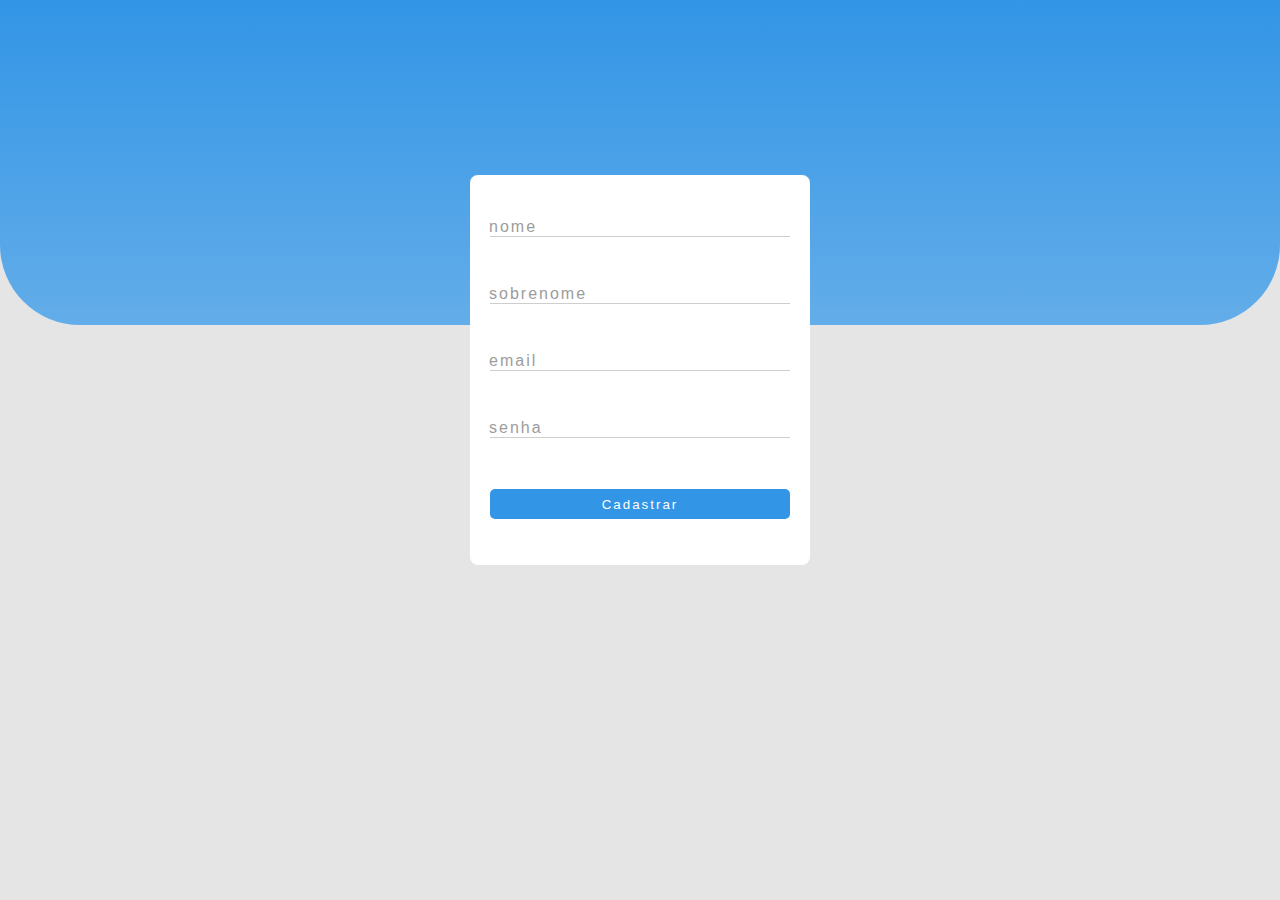
==== index2.html @ f619ac8b "muuu" ====
<!DOCTYPE html>
<html lang="pt-br">
<head>
    <meta charset="UTF-8">
    <meta http-equiv="X-UA-Compatible" content="IE=edge">
    <meta name="viewport" content="width=device-width, initial-scale=1.0">
    <link rel="stylesheet" href="style1.css">
    <title>Document</title>
</head>
<body onclick="tes()">
    <main>
        <div class="cima">
        </div>
        <form action="" method="POST" class="log-in">
            <div class="btn-conf">
                <input type="text" name="nome" class="input" id="name">
                <p class="p" id="p-1">nome</p>
            </div>
            <div class="btn-conf">
                <input type="text" id="sobrenome" class="input">
                <p class="p" id="p-2">sobrenome</p>
            </div>
            <div class="btn-conf">
                <input type="email" id="email" class="input">
                <p class="p" id="p-3">email</p>
            </div>
            <div class="btn-conf">
                <input type="password" id="senha" class="input">
                <p class="p" id="p-4">senha</p>
            </div>
            <div>
                <button onclick="clica()"><a href="index.html">Cadastrar</a></button>
            </div>
        </form>
    </main>
    <script>
        function tes(){
            let nome = document.getElementById('name').value
            let p1 = document.getElementById('p-1')
            if (nome=='') {
                p1.innerHTML='nome'
            }else {
                p1.innerHTML=''

            }


            let sobre = document.getElementById('sobrenome').value
            let p2 = document.getElementById('p-2')
            if (sobre=='') {
                p2.innerHTML='sobrenome'
            }else {
                p2.innerHTML=''

            }

            let emai = document.getElementById('email').value
            let p3 = document.getElementById('p-3')
            if (emai=='') {
                p3.innerHTML='email'
            }else {
                p3.innerHTML=''

            }

            let sen = document.getElementById('senha').value
            let p4 = document.getElementById('p-4')
            if (sen=='') {
                p4.innerHTML='senha'
            }else {
                p4.innerHTML=''

            }
            
            
        }

        function clica(){
            window.alert('Cadastrado com sucesso!')
        }
    </script>
</body>
</html>
---- style1.css ----
* {
    margin: 0;
    padding: 0;
    letter-spacing: 2px;
    font-family: 'Open Sans', sans-serif;
}

body {
    background-color:#E5E5E5;
}

main {
    text-align: center;
    width: 100vw;
}

.cima {
    display: flex;
    justify-content: center;
    align-items: center;
    background-image: linear-gradient(to bottom ,#3295E6, #63ade9);
    height: 325px;
    border-bottom-left-radius: 80px;
    border-bottom-right-radius: 80px;
}

.log-in {
    display: flex;
    flex-direction: column;
    justify-content: space-around;
    background-color: white;
    width: 300px;
    margin: auto;
    margin-top: -150px;
    padding: 20px;
    height: 350px;
    border-radius: 8px;
}

.btn-conf > p {
    position: absolute;
    margin-top: -3px;
    margin-left: -1px;
    color: #9c9c9c;
}

.btn-conf {
    display: flex;
    flex-direction: column;
    justify-content: flex-start;
}

.btn-conf > input {
    border-top: 0;
    border-left: 0;
    border-right: 0;
    outline: none;
    border-bottom-width:1px ;
    color: #9c9c9c;
    border-color: #cecece;
}

.input:focus ~ .p {
    margin-top: -20px;
    color:#3295E6;
    font-size: 13px;
    transition: 0.5s;
}

 

button {
    color: rgb(238, 233, 233);
    background-color:#3295E6 ;
    padding: 5px;
    width: 300px;
    border-top: 0;
    border-left: 0;
    border-bottom: 0;
    border-right: 0;
    border-radius: 5px;
    height: 30px;
}


a {
    text-decoration: none;
    color: white;
    width: 300px;
}
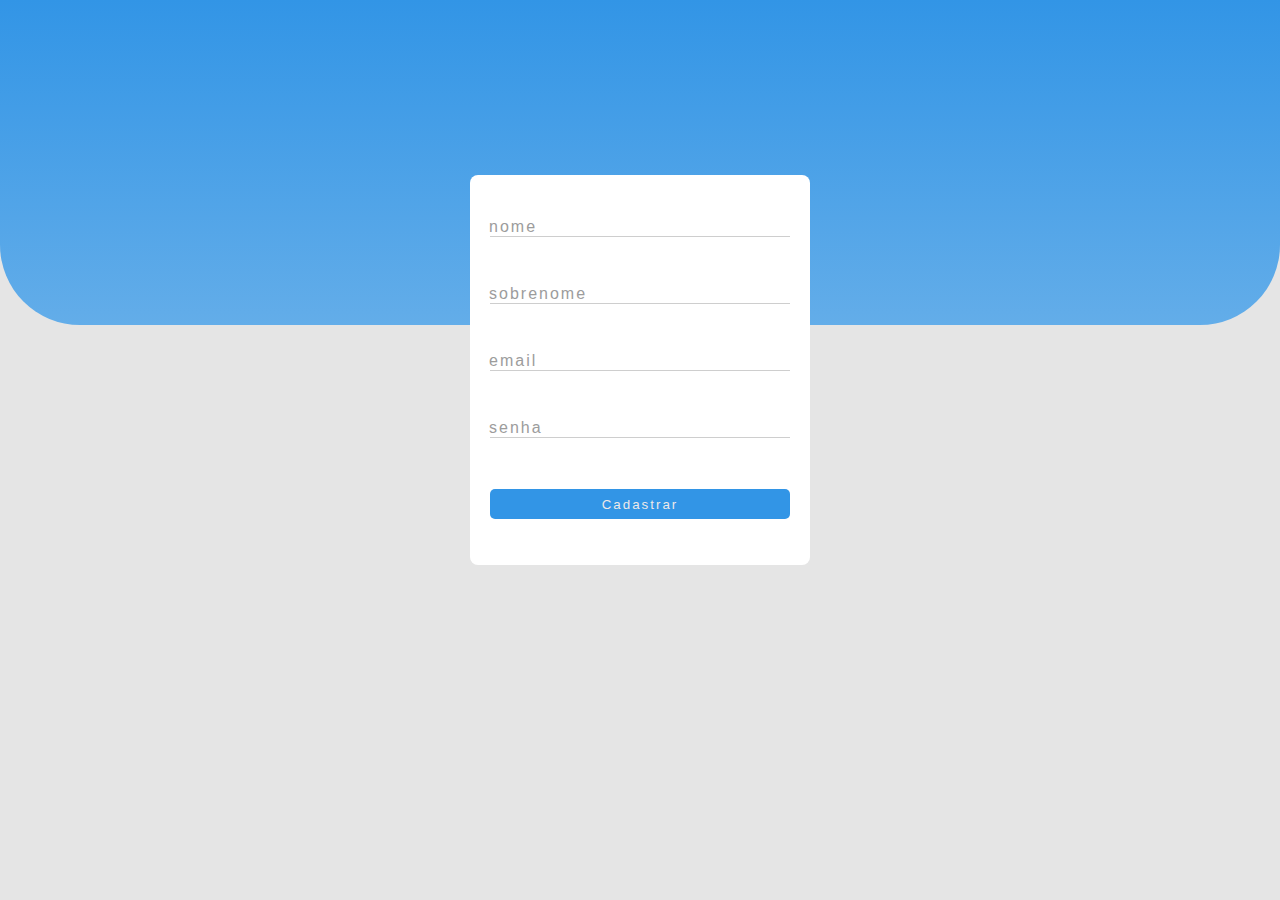
==== commit f2397634: "fghfg" ====
--- a/index2.html
+++ b/index2.html
@@ -4,14 +4,14 @@
     <meta charset="UTF-8">
     <meta http-equiv="X-UA-Compatible" content="IE=edge">
     <meta name="viewport" content="width=device-width, initial-scale=1.0">
-    <link rel="stylesheet" href="style1.css">
+    <link rel="stylesheet" href="style2.css">
     <title>Document</title>
 </head>
 <body onclick="tes()">
     <main>
         <div class="cima">
         </div>
-        <form action="" method="POST" class="log-in">
+        <form action="index.html" method="POST" class="log-in">
             <div class="btn-conf">
                 <input type="text" name="nome" class="input" id="name">
                 <p class="p" id="p-1">nome</p>
@@ -29,7 +29,7 @@
                 <p class="p" id="p-4">senha</p>
             </div>
             <div>
-                <button onclick="clica()"><a href="index.html">Cadastrar</a></button>
+                <button onclick="clica()">Cadastrar</button>
             </div>
         </form>
     </main>
--- a/style2.css
+++ b/style2.css
@@ -0,0 +1,90 @@
+* {
+    margin: 0;
+    padding: 0;
+    letter-spacing: 2px;
+    font-family: 'Open Sans', sans-serif;
+}
+
+body {
+    background-color:#E5E5E5;
+}
+
+main {
+    text-align: center;
+    width: 100vw;
+}
+
+.cima {
+    display: flex;
+    justify-content: center;
+    align-items: center;
+    background-image: linear-gradient(to bottom ,#3295E6, #63ade9);
+    height: 325px;
+    border-bottom-left-radius: 80px;
+    border-bottom-right-radius: 80px;
+}
+
+.log-in {
+    display: flex;
+    flex-direction: column;
+    justify-content: space-around;
+    background-color: white;
+    width: 300px;
+    margin: auto;
+    margin-top: -150px;
+    padding: 20px;
+    height: 350px;
+    border-radius: 8px;
+}
+
+.btn-conf > p {
+    position: absolute;
+    margin-top: -3px;
+    margin-left: -1px;
+    color: #9c9c9c;
+}
+
+.btn-conf {
+    display: flex;
+    flex-direction: column;
+    justify-content: flex-start;
+}
+
+.btn-conf > input {
+    border-top: 0;
+    border-left: 0;
+    border-right: 0;
+    outline: none;
+    border-bottom-width:1px ;
+    color: #9c9c9c;
+    border-color: #cecece;
+}
+
+.input:focus ~ .p {
+    margin-top: -20px;
+    color:#3295E6;
+    font-size: 13px;
+    transition: 0.5s;
+}
+
+ 
+
+button {
+    color: rgb(238, 233, 233);
+    background-color:#3295E6 ;
+    padding: 5px;
+    width: 300px;
+    border-top: 0;
+    border-left: 0;
+    border-bottom: 0;
+    border-right: 0;
+    border-radius: 5px;
+    height: 30px;
+}
+
+
+a {
+    text-decoration: none;
+    color: white;
+    width: 300px;
+}